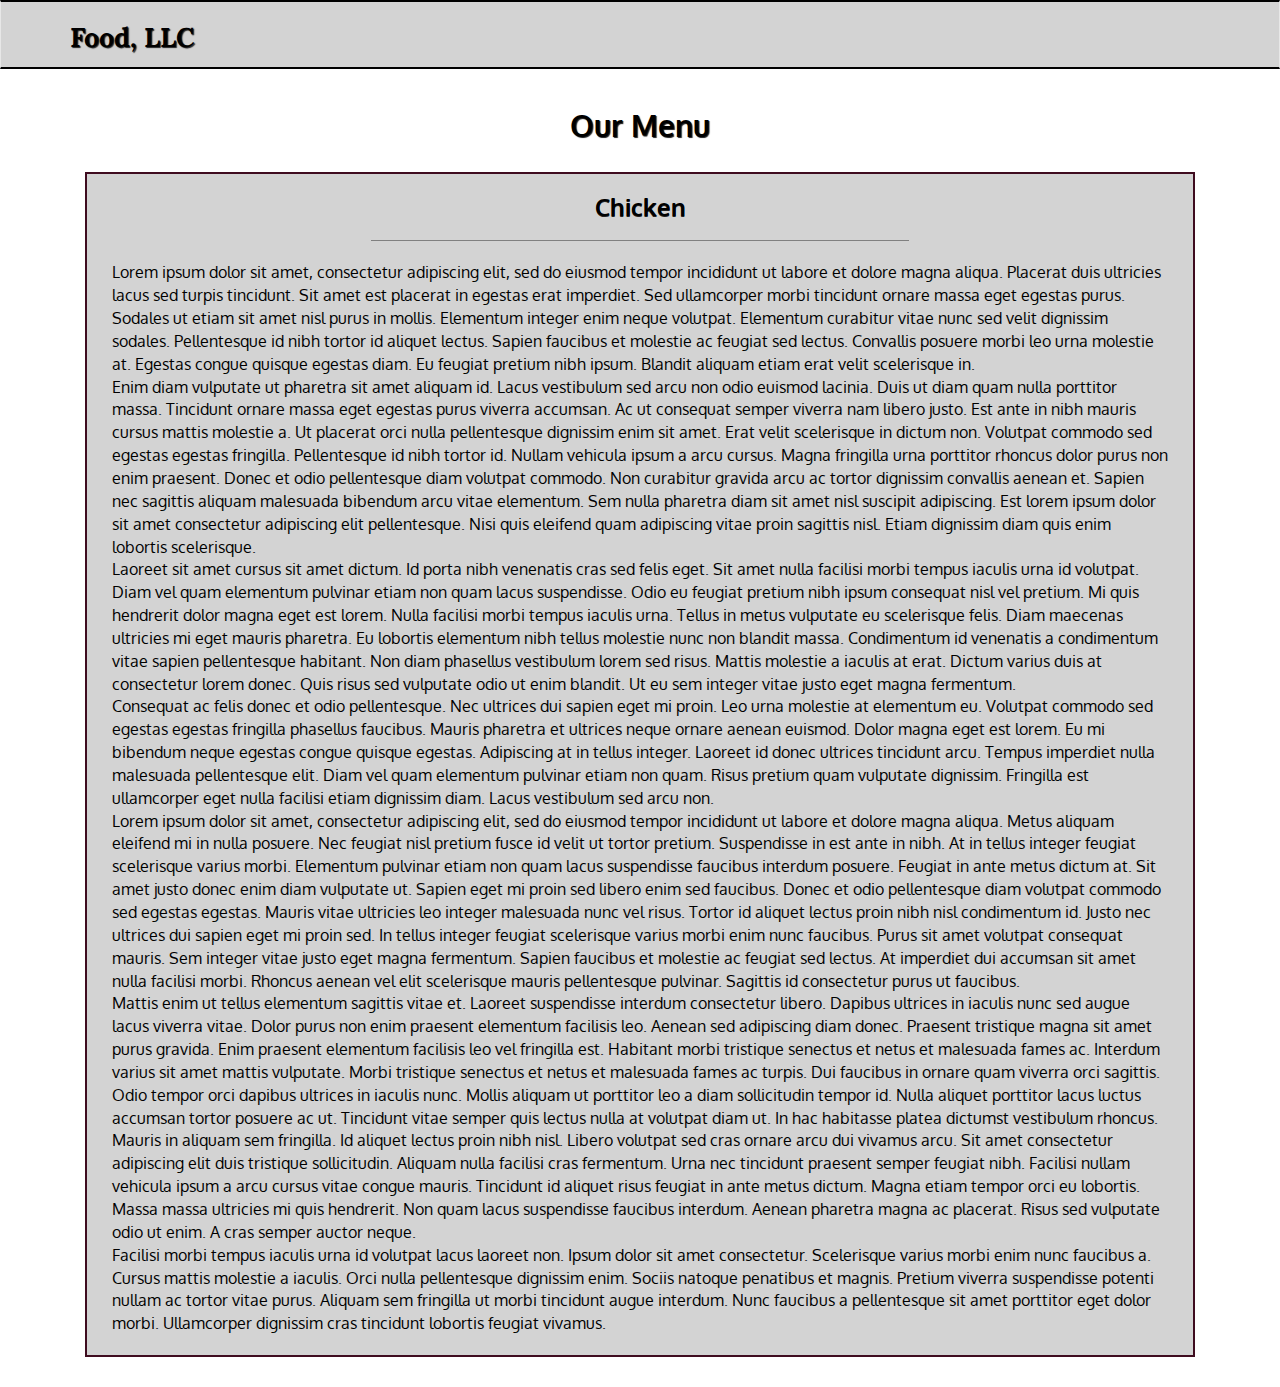
==== module3-solution/index.html @ 989c61ee "My assignment" ====
<!doctype html>
<html lang="en">
  <head>
    <meta charset="utf-8">
    <meta http-equiv="X-UA-Compatible" content="IE=edge">
    <meta name="viewport" content="width=device-width, initial-scale=1">

    <title>Module3-solution</title>
    <link rel="stylesheet" href="css/bootstrap.min.css">
    <link rel="stylesheet" href="css/styles.css">
    <link href='https://fonts.googleapis.com/css?family=Oxygen:400,300,700' rel='stylesheet' type='text/css'>
    <link href='https://fonts.googleapis.com/css?family=Lora' rel='stylesheet' type='text/css'>
  </head>
<body>
  <header>
    <nav id="header-nav" class="navbar navbar-default">
      <div class="container">
        <div class="navbar-header">

          <div class="navbar-brand">
            <a href="index.html"><h1>Food, LLC</h1></a>
          </div>

          <button type="button" class="navbar-toggle collapsed" data-toggle="collapse" data-target="#collapsable-nav" aria-expanded="false">
            <span class="sr-only">Toggle navigation</span>
            <span class="icon-bar"></span>
            <span class="icon-bar"></span>
            <span class="icon-bar"></span>
          </button>
        </div>
        <div id="collapsable-nav" class="collapse navbar-collapse">
           <ul id="nav-list" class="nav navbar-nav navbar-right visible-xs">
            <li>
              <a href="index.html">
                <span class=""></span> Chicken</a>
            </li>
            <li>
              <a href="index.html">
                <span class=""></span> Beef</a>
            </li>
            <li>
              <a href="index.html">
                <span class=""></span> Sushi</a>
            </li>
          </ul><!-- #nav-list -->
        </div><!-- .collapse .navbar-collapse -->
      </div>
    </nav>
  </header>
  <div id="main-content" class="container">
    <h2 id="Our-Menu-title" class="text-center">Our Menu</h2>
  <section class="row">
    <div class="col-xs-12">
      <h3 id="Chicken-title" class="text-center">Chicken</h3>
      <hr id="Chicken">
      <p>Lorem ipsum dolor sit amet, consectetur adipiscing elit, sed do eiusmod tempor incididunt ut labore et dolore magna aliqua. Placerat duis ultricies lacus sed turpis tincidunt. Sit amet est placerat in egestas erat imperdiet. Sed ullamcorper morbi tincidunt ornare massa eget egestas purus. Sodales ut etiam sit amet nisl purus in mollis. Elementum integer enim neque volutpat. Elementum curabitur vitae nunc sed velit dignissim sodales. Pellentesque id nibh tortor id aliquet lectus. Sapien faucibus et molestie ac feugiat sed lectus. Convallis posuere morbi leo urna molestie at. Egestas congue quisque egestas diam. Eu feugiat pretium nibh ipsum. Blandit aliquam etiam erat velit scelerisque in.<br>

Enim diam vulputate ut pharetra sit amet aliquam id. Lacus vestibulum sed arcu non odio euismod lacinia. Duis ut diam quam nulla porttitor massa. Tincidunt ornare massa eget egestas purus viverra accumsan. Ac ut consequat semper viverra nam libero justo. Est ante in nibh mauris cursus mattis molestie a. Ut placerat orci nulla pellentesque dignissim enim sit amet. Erat velit scelerisque in dictum non. Volutpat commodo sed egestas egestas fringilla. Pellentesque id nibh tortor id. Nullam vehicula ipsum a arcu cursus. Magna fringilla urna porttitor rhoncus dolor purus non enim praesent. Donec et odio pellentesque diam volutpat commodo. Non curabitur gravida arcu ac tortor dignissim convallis aenean et. Sapien nec sagittis aliquam malesuada bibendum arcu vitae elementum. Sem nulla pharetra diam sit amet nisl suscipit adipiscing. Est lorem ipsum dolor sit amet consectetur adipiscing elit pellentesque. Nisi quis eleifend quam adipiscing vitae proin sagittis nisl. Etiam dignissim diam quis enim lobortis scelerisque.<br>

Laoreet sit amet cursus sit amet dictum. Id porta nibh venenatis cras sed felis eget. Sit amet nulla facilisi morbi tempus iaculis urna id volutpat. Diam vel quam elementum pulvinar etiam non quam lacus suspendisse. Odio eu feugiat pretium nibh ipsum consequat nisl vel pretium. Mi quis hendrerit dolor magna eget est lorem. Nulla facilisi morbi tempus iaculis urna. Tellus in metus vulputate eu scelerisque felis. Diam maecenas ultricies mi eget mauris pharetra. Eu lobortis elementum nibh tellus molestie nunc non blandit massa. Condimentum id venenatis a condimentum vitae sapien pellentesque habitant. Non diam phasellus vestibulum lorem sed risus. Mattis molestie a iaculis at erat. Dictum varius duis at consectetur lorem donec. Quis risus sed vulputate odio ut enim blandit. Ut eu sem integer vitae justo eget magna fermentum.<br>

Consequat ac felis donec et odio pellentesque. Nec ultrices dui sapien eget mi proin. Leo urna molestie at elementum eu. Volutpat commodo sed egestas egestas fringilla phasellus faucibus. Mauris pharetra et ultrices neque ornare aenean euismod. Dolor magna eget est lorem. Eu mi bibendum neque egestas congue quisque egestas. Adipiscing at in tellus integer. Laoreet id donec ultrices tincidunt arcu. Tempus imperdiet nulla malesuada pellentesque elit. Diam vel quam elementum pulvinar etiam non quam. Risus pretium quam vulputate dignissim. Fringilla est ullamcorper eget nulla facilisi etiam dignissim diam. Lacus vestibulum sed arcu non.<br>
Lorem ipsum dolor sit amet, consectetur adipiscing elit, sed do eiusmod tempor incididunt ut labore et dolore magna aliqua. Metus aliquam eleifend mi in nulla posuere. Nec feugiat nisl pretium fusce id velit ut tortor pretium. Suspendisse in est ante in nibh. At in tellus integer feugiat scelerisque varius morbi. Elementum pulvinar etiam non quam lacus suspendisse faucibus interdum posuere. Feugiat in ante metus dictum at. Sit amet justo donec enim diam vulputate ut. Sapien eget mi proin sed libero enim sed faucibus. Donec et odio pellentesque diam volutpat commodo sed egestas egestas. Mauris vitae ultricies leo integer malesuada nunc vel risus. Tortor id aliquet lectus proin nibh nisl condimentum id. Justo nec ultrices dui sapien eget mi proin sed. In tellus integer feugiat scelerisque varius morbi enim nunc faucibus. Purus sit amet volutpat consequat mauris. Sem integer vitae justo eget magna fermentum. Sapien faucibus et molestie ac feugiat sed lectus. At imperdiet dui accumsan sit amet nulla facilisi morbi. Rhoncus aenean vel elit scelerisque mauris pellentesque pulvinar. Sagittis id consectetur purus ut faucibus.<br>

Mattis enim ut tellus elementum sagittis vitae et. Laoreet suspendisse interdum consectetur libero. Dapibus ultrices in iaculis nunc sed augue lacus viverra vitae. Dolor purus non enim praesent elementum facilisis leo. Aenean sed adipiscing diam donec. Praesent tristique magna sit amet purus gravida. Enim praesent elementum facilisis leo vel fringilla est. Habitant morbi tristique senectus et netus et malesuada fames ac. Interdum varius sit amet mattis vulputate. Morbi tristique senectus et netus et malesuada fames ac turpis. Dui faucibus in ornare quam viverra orci sagittis.<br>

Odio tempor orci dapibus ultrices in iaculis nunc. Mollis aliquam ut porttitor leo a diam sollicitudin tempor id. Nulla aliquet porttitor lacus luctus accumsan tortor posuere ac ut. Tincidunt vitae semper quis lectus nulla at volutpat diam ut. In hac habitasse platea dictumst vestibulum rhoncus. Mauris in aliquam sem fringilla. Id aliquet lectus proin nibh nisl. Libero volutpat sed cras ornare arcu dui vivamus arcu. Sit amet consectetur adipiscing elit duis tristique sollicitudin. Aliquam nulla facilisi cras fermentum. Urna nec tincidunt praesent semper feugiat nibh. Facilisi nullam vehicula ipsum a arcu cursus vitae congue mauris. Tincidunt id aliquet risus feugiat in ante metus dictum. Magna etiam tempor orci eu lobortis. Massa massa ultricies mi quis hendrerit. Non quam lacus suspendisse faucibus interdum. Aenean pharetra magna ac placerat. Risus sed vulputate odio ut enim. A cras semper auctor neque.<br>

Facilisi morbi tempus iaculis urna id volutpat lacus laoreet non. Ipsum dolor sit amet consectetur. Scelerisque varius morbi enim nunc faucibus a. Cursus mattis molestie a iaculis. Orci nulla pellentesque dignissim enim. Sociis natoque penatibus et magnis. Pretium viverra suspendisse potenti nullam ac tortor vitae purus. Aliquam sem fringilla ut morbi tincidunt augue interdum. Nunc faucibus a pellentesque sit amet porttitor eget dolor morbi. Ullamcorper dignissim cras tincidunt lobortis feugiat vivamus.</p>
    </div>
  </div>
  </section>

  <!-- jQuery (Bootstrap JS plugins depend on it) -->
  <script src="js/jquery-1.11.3.min.js"></script>
  <script src="js/bootstrap.min.js"></script>
  <script src="js/script.js"></script>
</body>
</html>
---- module3-solution/css/styles.css ----
body {
  font-size: 16px;
  color: #000;
  background-color: #fff;
  font-family: 'Oxygen', sans-serif;
}
#header-nav {
  background-color: lightgray;
  border-radius: 0;
  padding-bottom: 15px;
  border-top: 2px solid black;
  border-bottom: 2px solid black;
}
.navbar-brand {
  padding-top: 25px;
}
.navbar-brand h1 { /* Restaurant name */
  font-family: 'Lora', serif;
  color: #000;
  font-size: 1.5em;
  font-weight: bold;
  text-shadow: 1px 1px 1px #222;
  margin-top: 0;
  margin-bottom: 0;
  line-height: .75;
}
.navbar-brand a:hover, .navbar-brand a:focus {
  text-decoration: none;
}
#nav-list {
  margin-top: 0px;
  margin-bottom: 0px;
}
#nav-list a {
  color: black;
  font-weight: 600;
  text-align: center;
  border-top: 1px solid black;
}
#nav-list a:hover {
  background: #E7E7E7;
}
#nav-list a span {
  font-size: 1.8em;
}
.navbar-header button.navbar-toggle, .navbar-header .icon-bar {
  border: 1px solid #000;
}
.navbar-header button.navbar-toggle {
  clear: both;
  margin-top: -30px;
}
.container section {
	border: 2px solid #3F0C1F;
	background-color: lightgray;
	margin: 30px 15px;
	min-height: 1000px;
}
.container p {
  padding: 0px 10px 10px 10px;
}
.container h2 {
	color: #000;
  font-weight: bolder;
  text-shadow: .75px .75px .75px #222;
}
h3 {
  font-weight: bolder;
  text-shadow: .5px .5px .5px #222;
}
#Chicken {
  width: 50%;
  border-color: #808080;
}
@media (max-width: 767px) {
  #header-nav {
    padding-bottom: 2.5px;
  }
  .navbar-header {
    padding-bottom: 7.5px;
  }
}
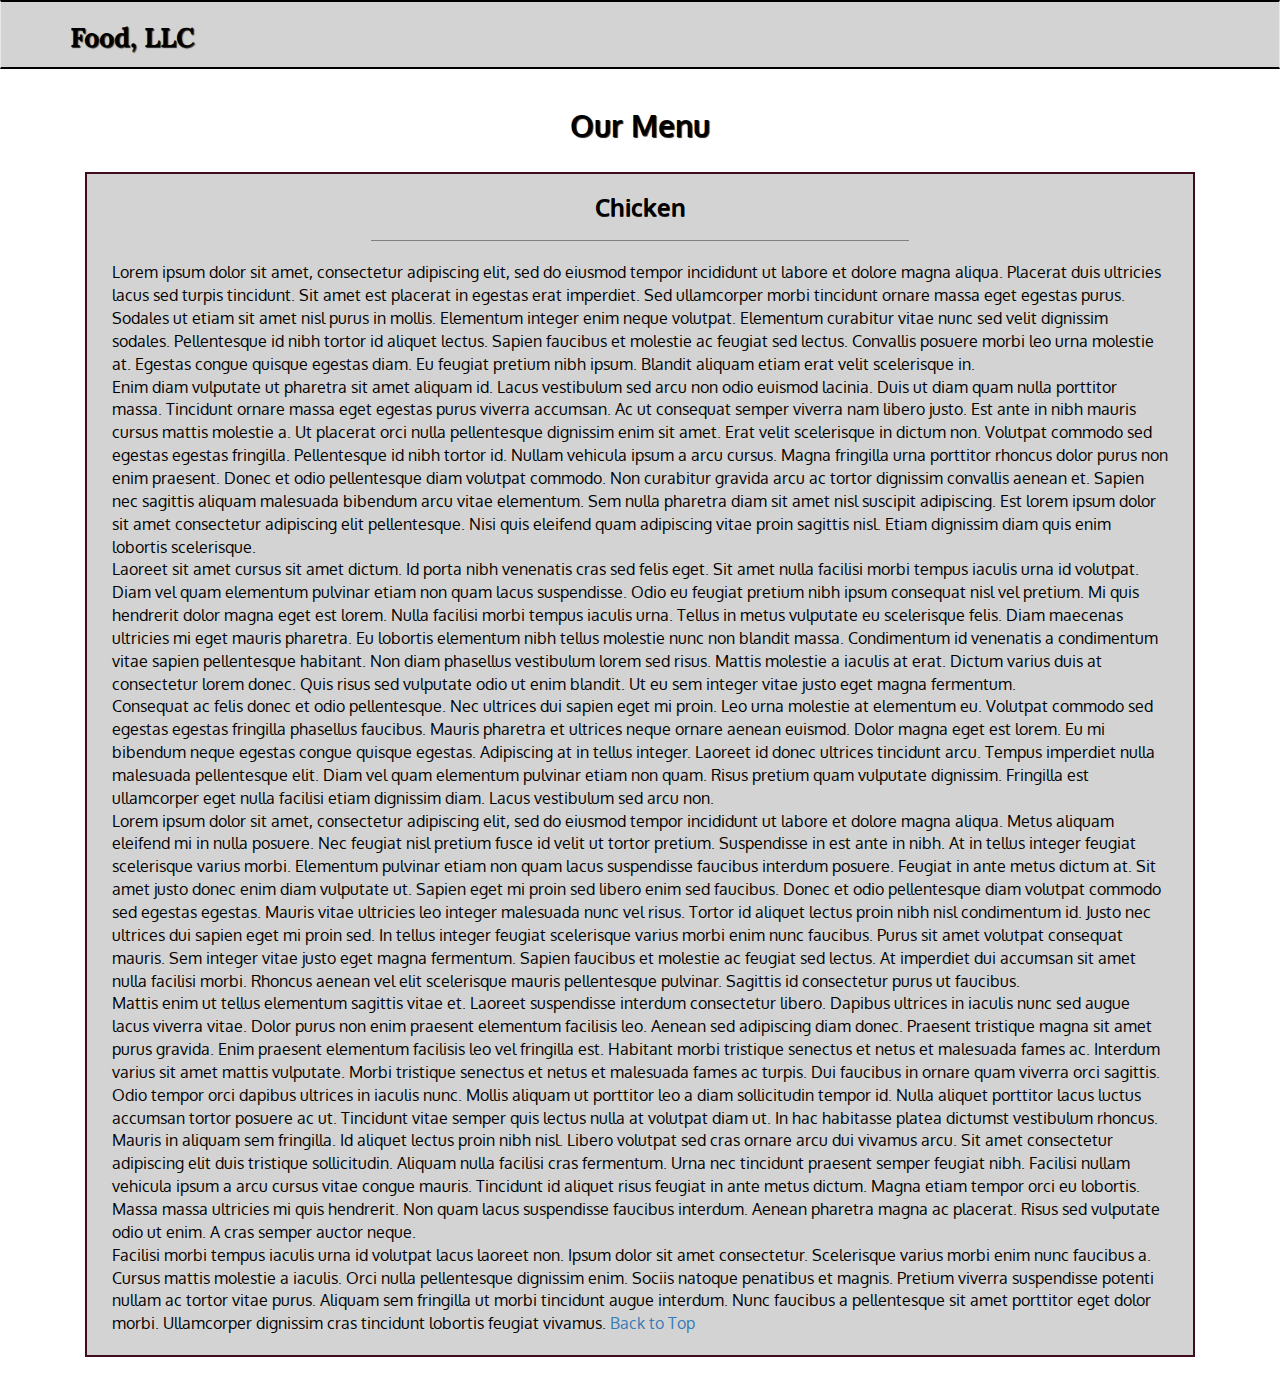
==== commit c8ef7459: "Last commit" ====
--- a/module3-solution/index.html
+++ b/module3-solution/index.html
@@ -48,7 +48,7 @@
     </nav>
   </header>
   <div id="main-content" class="container">
-    <h2 id="Our-Menu-title" class="text-center">Our Menu</h2>
+    <h2 id="Our-Menu-title top" class="text-center">Our Menu</h2>
   <section class="row">
     <div class="col-xs-12">
       <h3 id="Chicken-title" class="text-center">Chicken</h3>
@@ -66,7 +66,7 @@
 
 Odio tempor orci dapibus ultrices in iaculis nunc. Mollis aliquam ut porttitor leo a diam sollicitudin tempor id. Nulla aliquet porttitor lacus luctus accumsan tortor posuere ac ut. Tincidunt vitae semper quis lectus nulla at volutpat diam ut. In hac habitasse platea dictumst vestibulum rhoncus. Mauris in aliquam sem fringilla. Id aliquet lectus proin nibh nisl. Libero volutpat sed cras ornare arcu dui vivamus arcu. Sit amet consectetur adipiscing elit duis tristique sollicitudin. Aliquam nulla facilisi cras fermentum. Urna nec tincidunt praesent semper feugiat nibh. Facilisi nullam vehicula ipsum a arcu cursus vitae congue mauris. Tincidunt id aliquet risus feugiat in ante metus dictum. Magna etiam tempor orci eu lobortis. Massa massa ultricies mi quis hendrerit. Non quam lacus suspendisse faucibus interdum. Aenean pharetra magna ac placerat. Risus sed vulputate odio ut enim. A cras semper auctor neque.<br>
 
-Facilisi morbi tempus iaculis urna id volutpat lacus laoreet non. Ipsum dolor sit amet consectetur. Scelerisque varius morbi enim nunc faucibus a. Cursus mattis molestie a iaculis. Orci nulla pellentesque dignissim enim. Sociis natoque penatibus et magnis. Pretium viverra suspendisse potenti nullam ac tortor vitae purus. Aliquam sem fringilla ut morbi tincidunt augue interdum. Nunc faucibus a pellentesque sit amet porttitor eget dolor morbi. Ullamcorper dignissim cras tincidunt lobortis feugiat vivamus.</p>
+Facilisi morbi tempus iaculis urna id volutpat lacus laoreet non. Ipsum dolor sit amet consectetur. Scelerisque varius morbi enim nunc faucibus a. Cursus mattis molestie a iaculis. Orci nulla pellentesque dignissim enim. Sociis natoque penatibus et magnis. Pretium viverra suspendisse potenti nullam ac tortor vitae purus. Aliquam sem fringilla ut morbi tincidunt augue interdum. Nunc faucibus a pellentesque sit amet porttitor eget dolor morbi. Ullamcorper dignissim cras tincidunt lobortis feugiat vivamus. <a href="#top"> Back to Top</a></p>
     </div>
   </div>
   </section>
